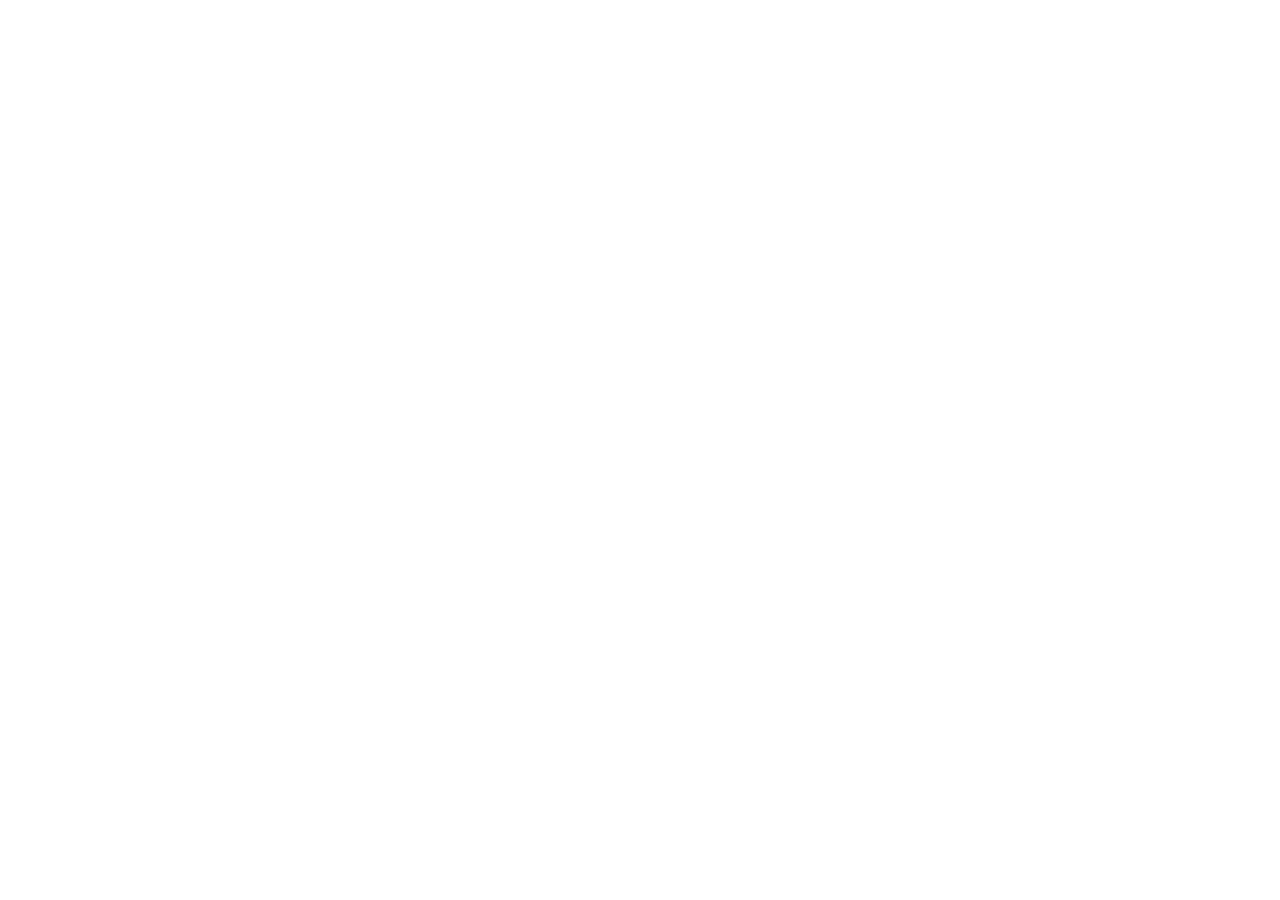
==== index.html @ e2687216 "Changed all var to let" ====
<!DOCTYPE html>
<html lang="en">

<head>
    <meta charset="UTF-8">
    <meta http-equiv="X-UA-Compatible" content="IE=edge">
    <meta name="viewport" content="width=device-width, initial-scale=1, shrink-to-fit=no">
    <meta name="description" content="">
    <meta name="author" content="">
    <title>Health Disparities</title>
    <!--STYLESHEETS-->
    <!-- Custom styles for this template-->
    <link href="CSS.css" rel="stylesheet">
</head>

<body id="page-top">
    <div class='cont'>
        <div class='title'>
            <h1>Simple Undo &amp; Redo Functionality</h1>
            <h2 class="permissionClass">Click the request button to allow permission</h2>
            <button id="request">Request2</button>
        </div>
        <div class='wrap'>
            <div class='input-cont'>
                <input id='inputBox' placeholder='write something and hit enter' type="text">
                <!-- <button id='btnAdd' type='submit'>add</button> -->
            </div>
            <pre class="result">Status area</pre>
            <!-- <div id='displayBox' class='display-box'></div>
            <div class='btn-cont'>
                <div class='count-box'>
                    <div id='countBox'>0</div>
                    <p class='count-box-desc'>(the length of the added values)</p>
                </div>
                <button id='btnUndo'>undo</button>
                <button id='btnRedo'>redo</button>
            </div> -->
        </div>
    </div>
    <script type="text/javascript" src="jquery-3.6.0.min.js"></script>
    <script src="JS.js"></script>
</body>

</html>
---- CSS.css ----
body {
		    font-family: 'Open Sans', sans-serif;
		    font-size: 12px;
		    color: #2D3142;
		    margin: 0;
		}

		h1 {
		    font-size: 28px;
		    text-transform: uppercase;
		}

		h2 {
		    font-size: 18px;
		    font-weight: 600;
		}

		input:focus,
		button:focus {
		    outline: none;
		}

		input {
		    height: 35px;
		    font-size: 12px;
		    color: #2D3142;
		    box-sizing: border-box;
		    padding: 0 0 0 8px;
		    border: 2px solid #E9E9E9;
		    border-radius: 2px;
		    background: #FFF;
		    flex-grow: 1;
		}

		input:hover {
		    border: 2px solid #2D3142;
		}

		button {
		    /*width: 70px;
			height: 30px;*/
		    font-size: 12px;
		    font-weight: 500;
		    text-transform: uppercase;
		    letter-spacing: .5px;
		    color: #FFF;
		    background: #4F5D75;
		    border: 2px solid #4F5D75;
		    border-radius: 2px;
		    cursor: pointer;
		    margin: 0 0 0 10px;
		}

		button:hover {
		    color: #FFF;
		    background: #EF8354;
		    border: 2px solid #EF8354;
		}

		#btnUndo,
		#btnRedo {
		    /*display: none;*/
		}

		p {
		    margin: 0;
		    padding: 0;
		}

		.cont {
		    width: 100vw;
		    height: 100vh;
		    display: flex;
		    flex-direction: column;
		    align-items: center;
		    box-sizing: border-box;
		    padding: 20px;
		}

		.title {
		    text-align: center;
		}

		.btn-dis {
		    font-weight: 600;
		    color: #4F5D75;
		    background: #FFF;
		}

		.btn-dis:hover {
		    color: #4F5D75;
		    background: #FFF;
		    border: 2px solid #4F5D75;
		}

		.wrap {
		    width: 100%;
		    max-width: 550px;
		    background: #F7F7F7;
		    box-sizing: border-box;
		    padding: 15px;
		    border: 2px solid #E9E9E9;
		    border-radius: 5px;
		}

		.input-cont {
		    display: flex;
		    align-items: center;
		}

		.display-box {
		    font-weight: 600;
		    color: #4F5D75;
		    width: 100%;
		    min-height: 80px;
		    background: #FFF;
		    border-radius: 2px;
		    box-sizing: border-box;
		    padding: 10px 15px;
		    line-height: 20px;
		    margin: 10px 0;
		}

		.display-box p {
		    font-size: 12px;
		    color: #EF8354;
		    margin: 5px 0;
		}

		.btn-cont {
		    display: flex;
		    justify-content: space-between;
		    position: relative;
		}

		.count-box {
		    margin: 0 auto 0 0;
		}

		.count-box div {
		    min-width: 26px;
		    font-size: 14px;
		    font-weight: 600;
		    color: #FFF;
		    background: #EF8354;
		    border-radius: 50%;
		    text-align: center;
		    box-sizing: border-box;
		    padding: 4px 6px;
		    cursor: help;
		    margin: 0 0 0 2px;
		}

		.count-box-desc {
		    display: none;
		    font-weight: 600;
		    position: absolute;
		    top: 0;
		    left: 35px;
		    background: #ffece0;
		    border: 2px solid #EF8354;
		    padding: 5px 10px;
		    box-shadow: 0 2px 1px rgba(0, 0, 0, .1);
		}

		.count-box>div:hover+.count-box-desc {
		    display: block;
		}
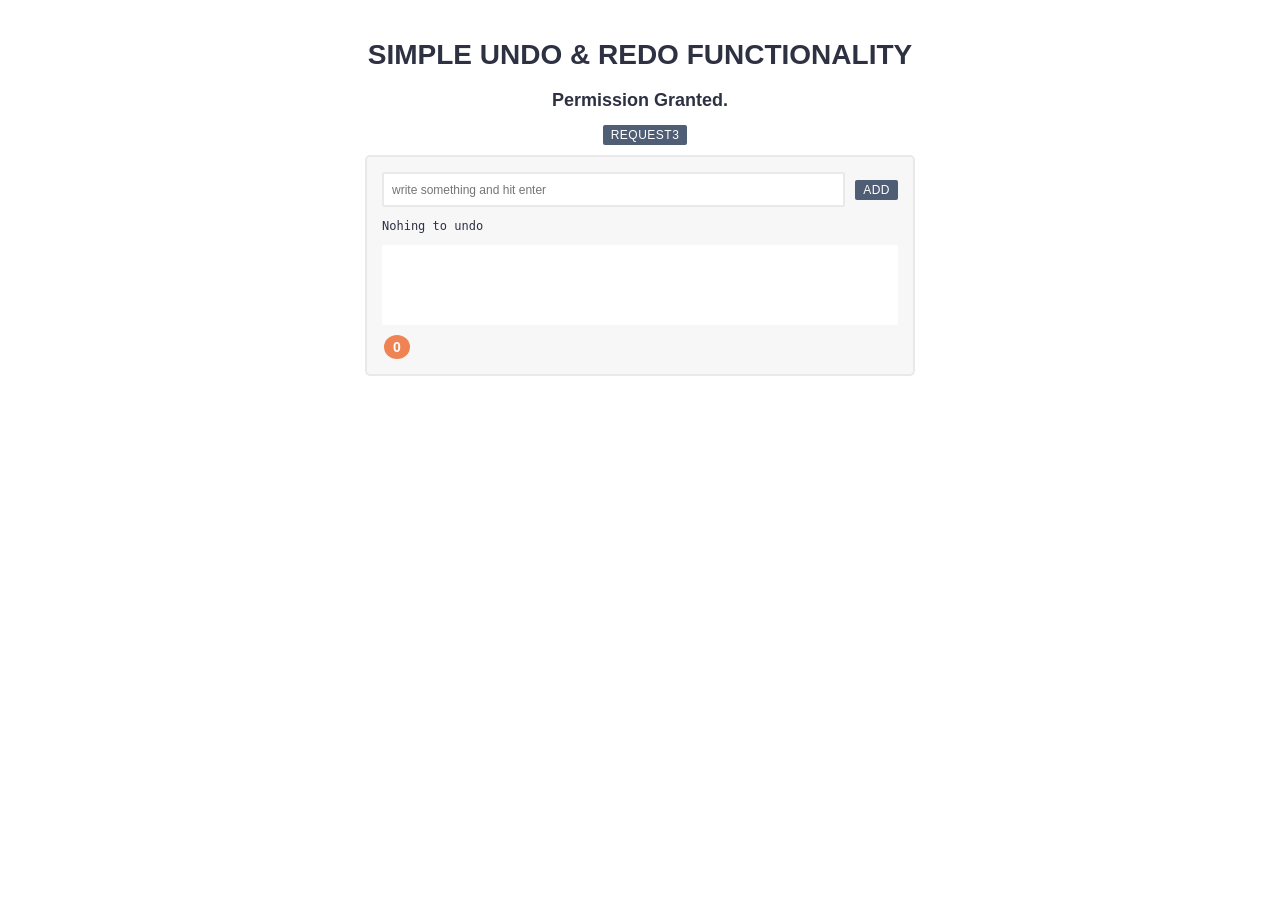
==== commit 5d0db67a: "Add button" ====
--- a/index.html
+++ b/index.html
@@ -7,7 +7,7 @@
     <meta name="viewport" content="width=device-width, initial-scale=1, shrink-to-fit=no">
     <meta name="description" content="">
     <meta name="author" content="">
-    <title>Health Disparities</title>
+    <title>CS-522-HW3</title>
     <!--STYLESHEETS-->
     <!-- Custom styles for this template-->
     <link href="CSS.css" rel="stylesheet">
@@ -18,23 +18,26 @@
         <div class='title'>
             <h1>Simple Undo &amp; Redo Functionality</h1>
             <h2 class="permissionClass">Click the request button to allow permission</h2>
-            <button id="request">Request2</button>
+            <button id="request">Request3</button>
         </div>
+        <div style="margin-top: 10px"></div>
         <div class='wrap'>
             <div class='input-cont'>
                 <input id='inputBox' placeholder='write something and hit enter' type="text">
-                <!-- <button id='btnAdd' type='submit'>add</button> -->
+                <button id='btnAdd' type='submit'>add</button>
             </div>
             <pre class="result">Status area</pre>
-            <!-- <div id='displayBox' class='display-box'></div>
+            <div id='displayBox' class='display-box'></div>
+
             <div class='btn-cont'>
                 <div class='count-box'>
                     <div id='countBox'>0</div>
                     <p class='count-box-desc'>(the length of the added values)</p>
                 </div>
-                <button id='btnUndo'>undo</button>
-                <button id='btnRedo'>redo</button>
-            </div> -->
+                <!-- <button id='btnUndo'>undo</button>
+                <button id='btnRedo'>redo</button> -->
+            </div>
+            
         </div>
     </div>
     <script type="text/javascript" src="jquery-3.6.0.min.js"></script>
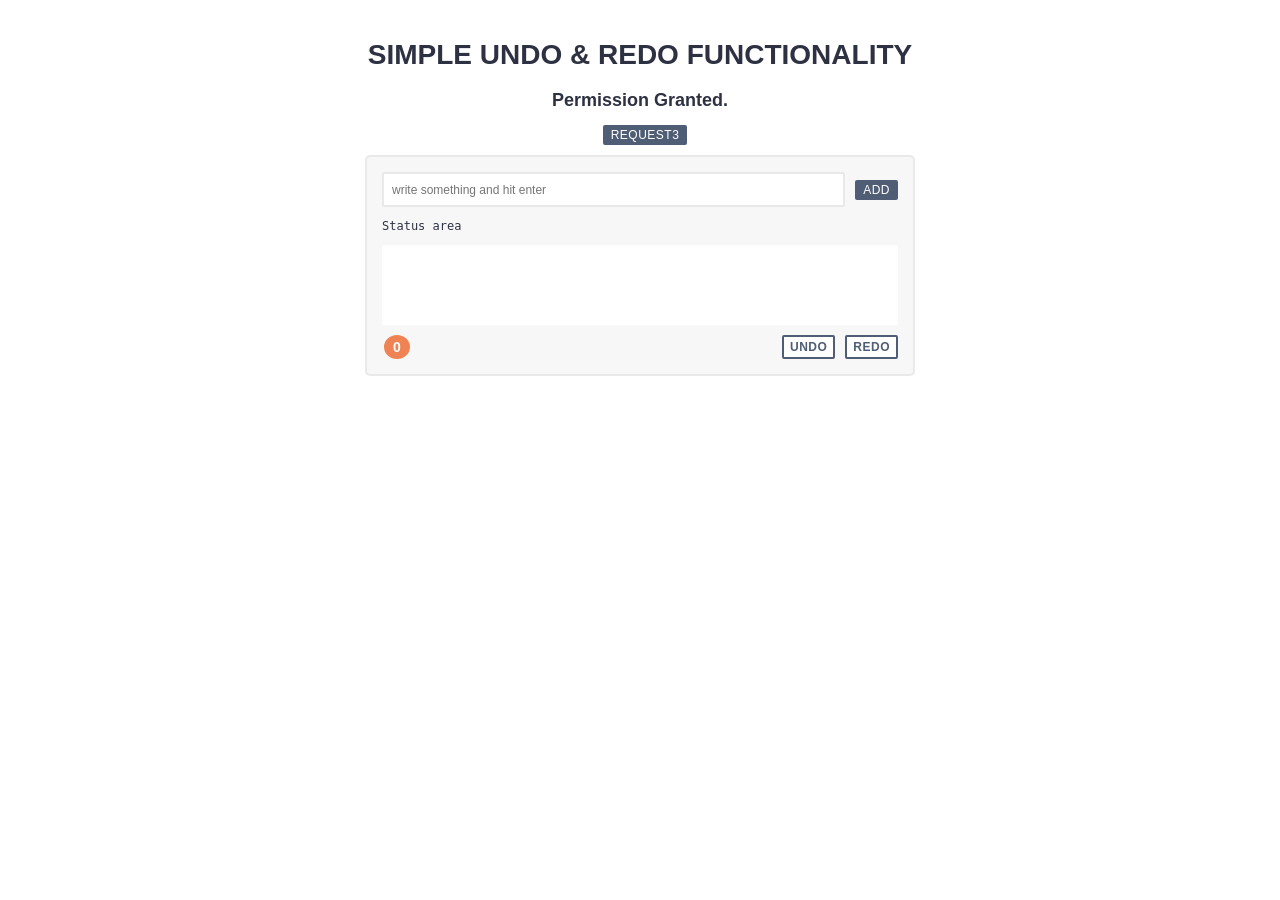
==== commit f115f344: "new undo1 redo1" ====
--- a/index.html
+++ b/index.html
@@ -34,8 +34,8 @@
                     <div id='countBox'>0</div>
                     <p class='count-box-desc'>(the length of the added values)</p>
                 </div>
-                <!-- <button id='btnUndo'>undo</button>
-                <button id='btnRedo'>redo</button> -->
+                <button id='btnUndo'>undo</button>
+                <button id='btnRedo'>redo</button>
             </div>
             
         </div>
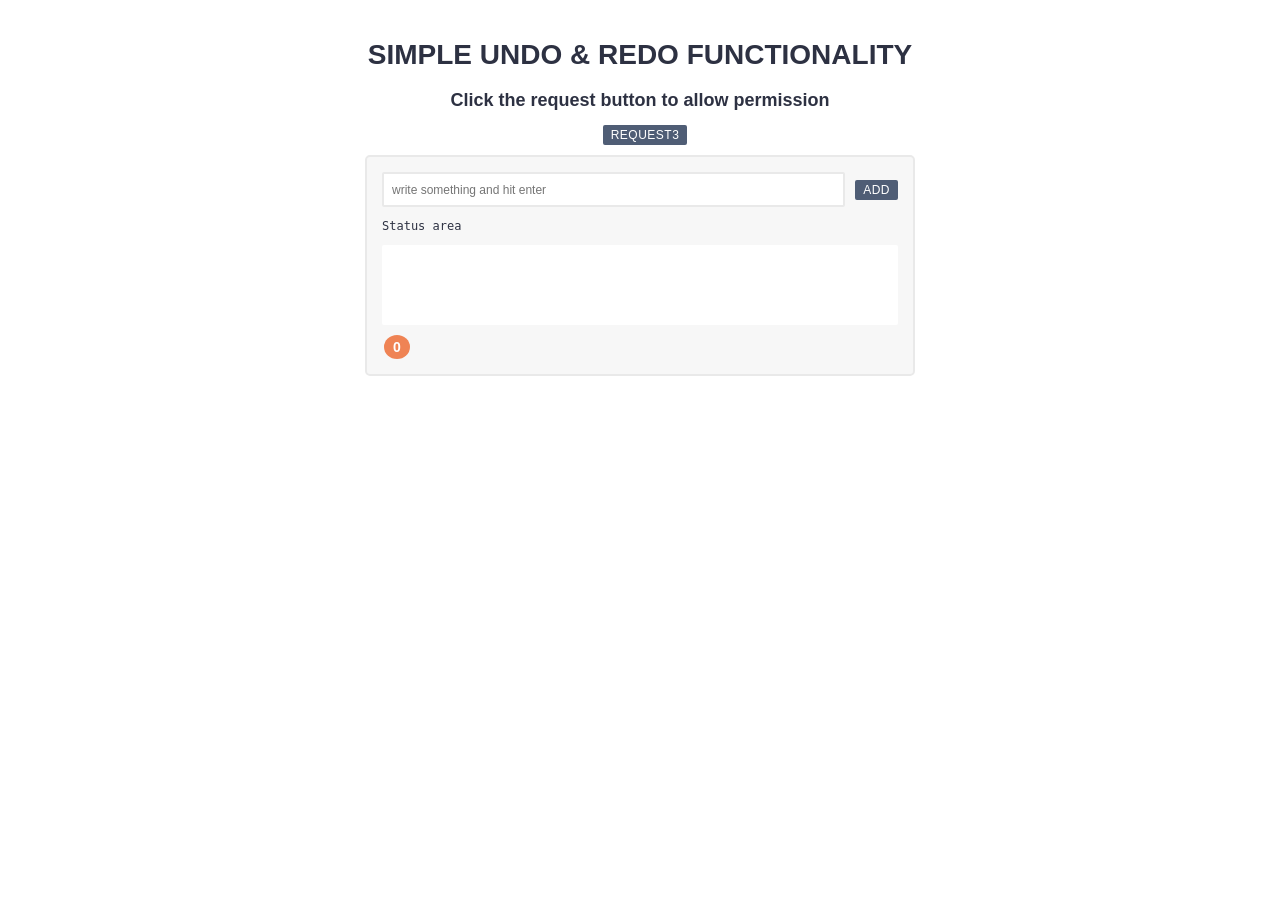
==== commit accdf572: "updated  view" ====
--- a/index.html
+++ b/index.html
@@ -34,8 +34,8 @@
                     <div id='countBox'>0</div>
                     <p class='count-box-desc'>(the length of the added values)</p>
                 </div>
-                <button id='btnUndo'>undo</button>
-                <button id='btnRedo'>redo</button>
+              <!--   <button id='btnUndo'>undo</button>
+                <button id='btnRedo'>redo</button> -->
             </div>
             
         </div>
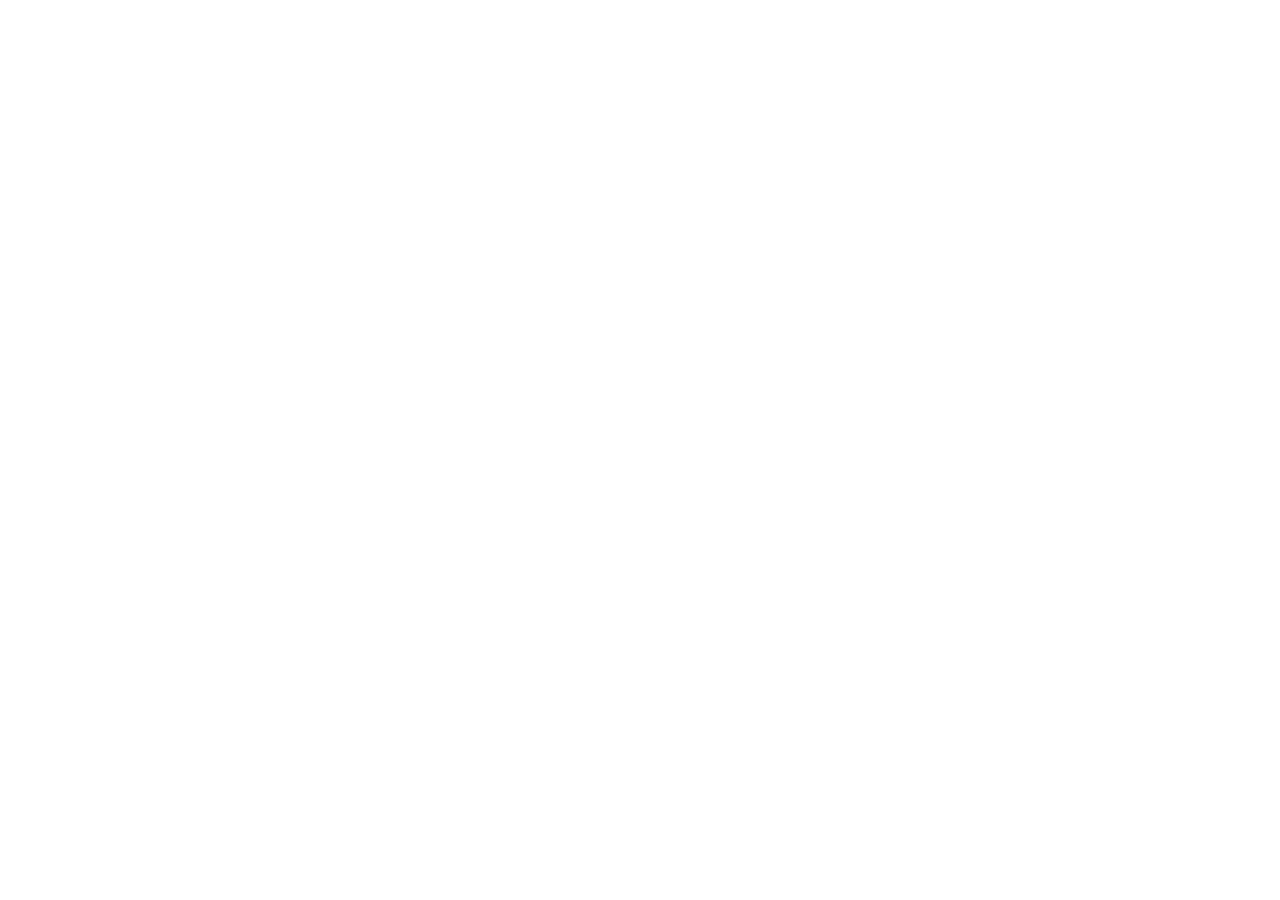
==== commit 3ef9b739: "forced ssl" ====
--- a/index.html
+++ b/index.html
@@ -18,7 +18,7 @@
         <div class='title'>
             <h1>Simple Undo &amp; Redo Functionality</h1>
             <h2 class="permissionClass">Click the request button to allow permission</h2>
-            <button id="request">Request3</button>
+            <button id="request">Request</button>
         </div>
         <div style="margin-top: 10px"></div>
         <div class='wrap'>
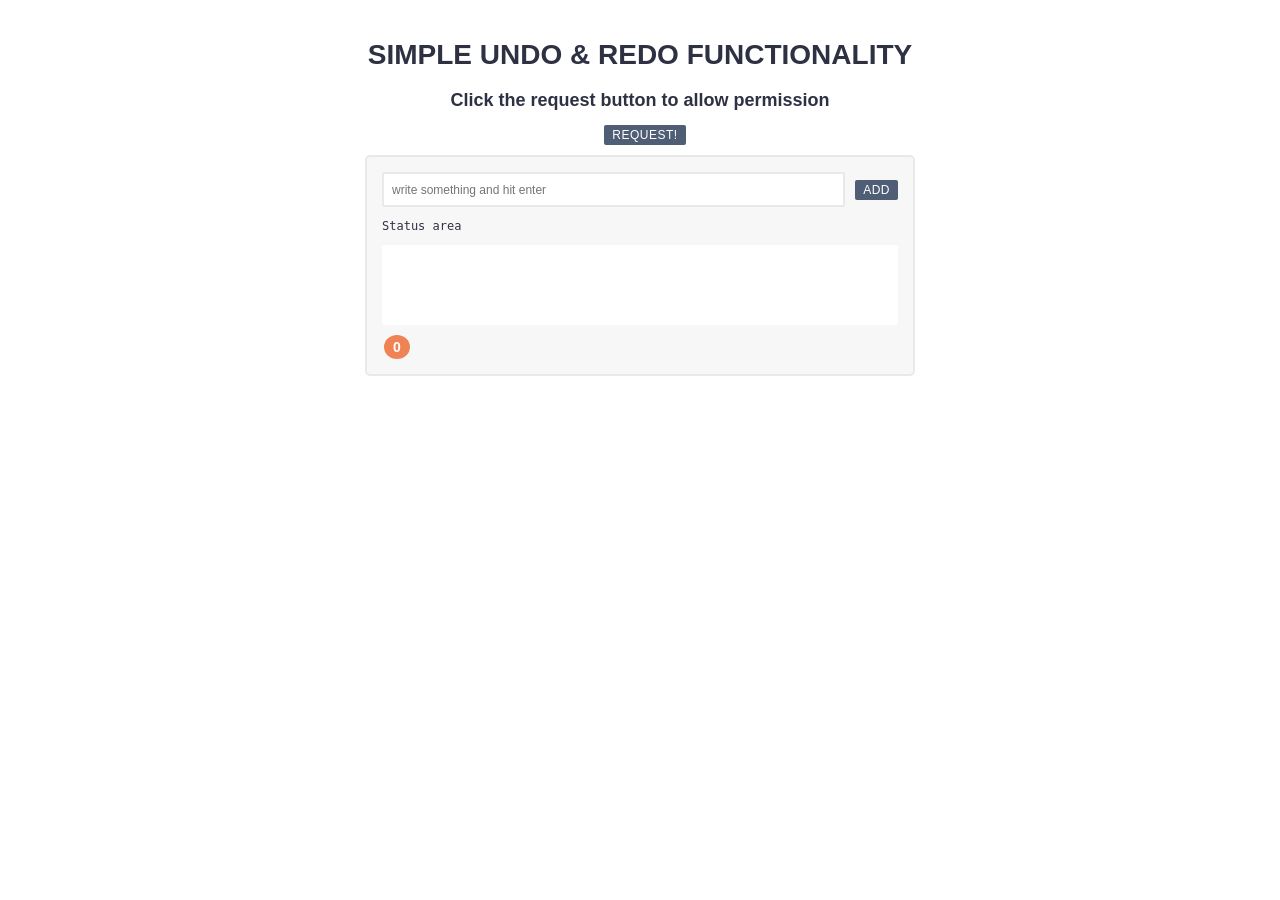
==== commit 12628d90: "Output updated" ====
--- a/index.html
+++ b/index.html
@@ -18,7 +18,7 @@
         <div class='title'>
             <h1>Simple Undo &amp; Redo Functionality</h1>
             <h2 class="permissionClass">Click the request button to allow permission</h2>
-            <button id="request">Request</button>
+            <button id="request">Request!</button>
         </div>
         <div style="margin-top: 10px"></div>
         <div class='wrap'>
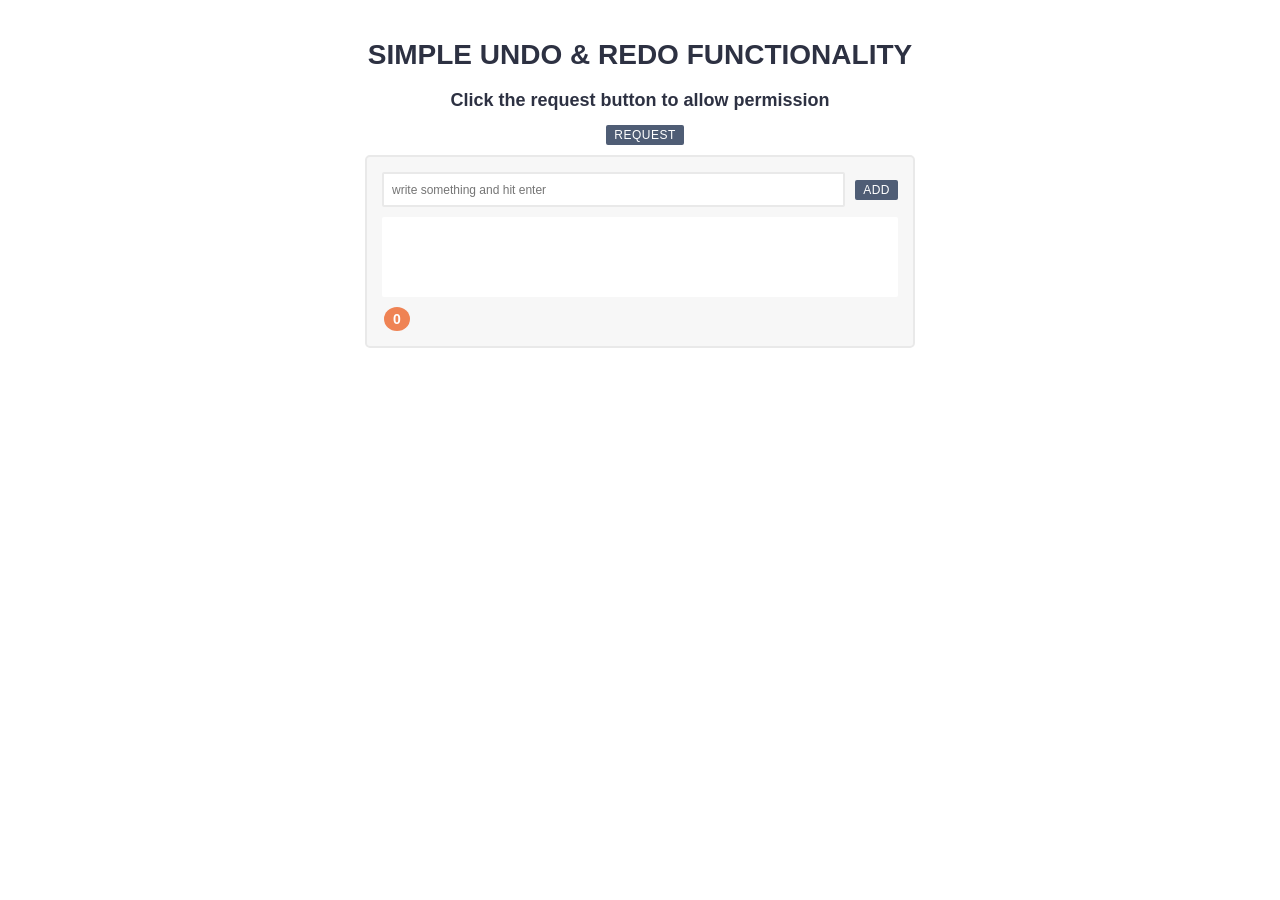
==== commit 15688f1a: "display none" ====
--- a/index.html
+++ b/index.html
@@ -18,7 +18,7 @@
         <div class='title'>
             <h1>Simple Undo &amp; Redo Functionality</h1>
             <h2 class="permissionClass">Click the request button to allow permission</h2>
-            <button id="request">Request!</button>
+            <button id="request">Request</button>
         </div>
         <div style="margin-top: 10px"></div>
         <div class='wrap'>
@@ -26,7 +26,7 @@
                 <input id='inputBox' placeholder='write something and hit enter' type="text">
                 <button id='btnAdd' type='submit'>add</button>
             </div>
-            <pre class="result">Status area</pre>
+            <pre class="result" style="display: none;">Status area</pre>
             <div id='displayBox' class='display-box'></div>
 
             <div class='btn-cont'>
